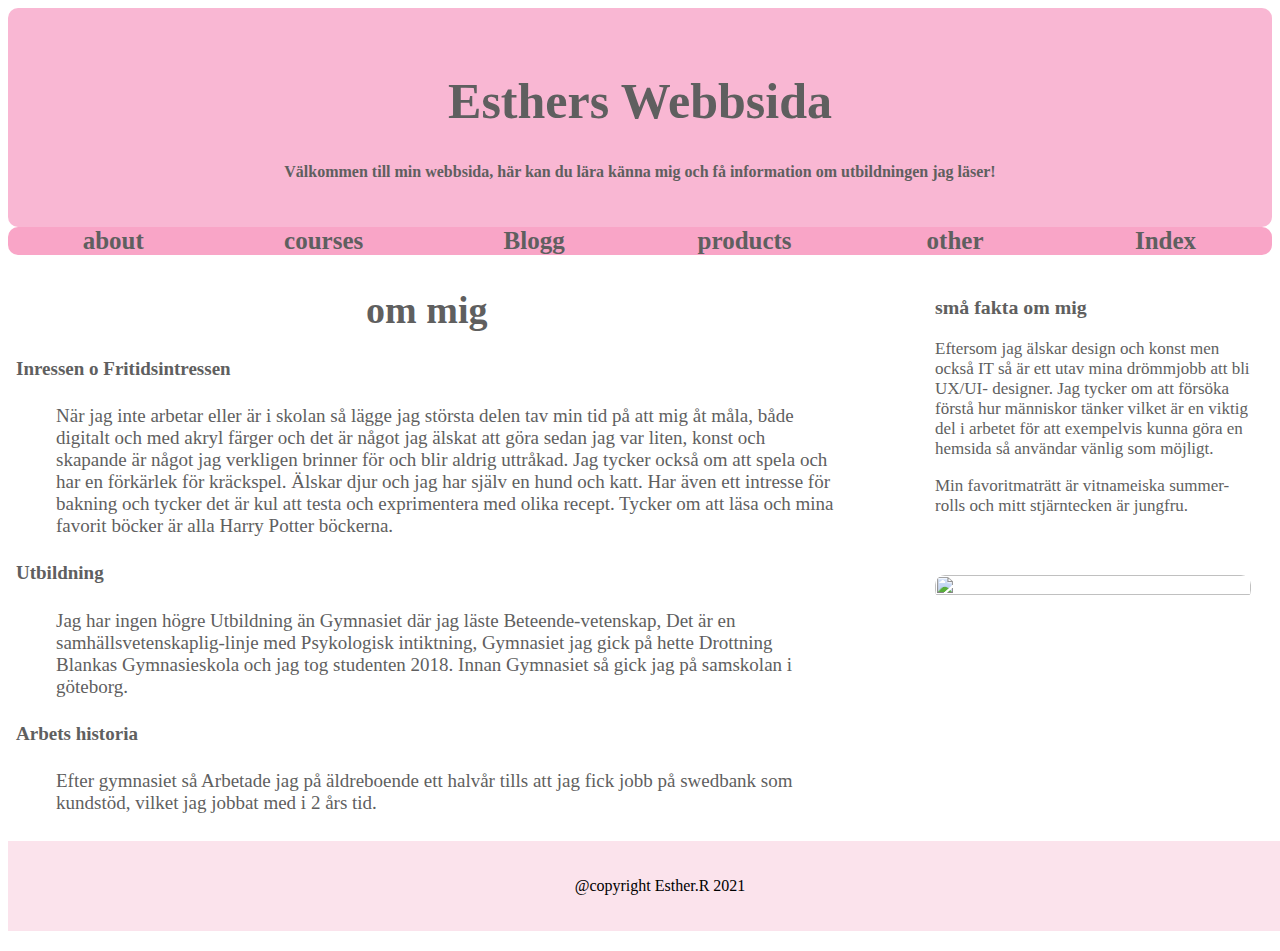
==== about/about.html @ 698a9107 "test" ====
<!DOCTYPE html>
<html lang="en">
<head>
    <meta charset="UTF-8">
    <meta name="viewport" content="width=device-width, initial-scale=1.0">


    <script src="https://use.fontawesome.com/2012cc4524.js"></script>
    <script src="https://kit.fontawesome.com/1ecf6754ff.js" crossorigin="anonymous"></script>
    <title>about</title>
    
<link rel="stylesheet" href="about.css" >   
</head>
<body>
    
    <div class="header">
        <h1 id= header-logo> Esthers Webbsida </h1>
        <p class=p-logo>Välkommen till min webbsida, här kan du lära känna mig och få information om utbildningen jag läser!</p>
      </div>

      <div class="nav">
        <a class="p-logo" a href= "../about/about.html" >about <i class="far fa-address-card"></i> </a>
        <a class="p-logo" a href="../courses/courses.html">courses <i class="fas fa-graduation-cap"></i> </a>
        <a class="p-logo" a href= "../blogg/blog.html" >Blogg <i class="fab fa-blogger-b"></i></a>
        <a class="p-logo" a href= "../products/products.html" >products  <i class="fas fa-shopping-cart"></i></a>
        <a class="p-logo" a href= "../other/other.html" >other <i class="fas fa-palette"></i> </a>
        <a class="p-logo" a href="../index/index.html">Index <i class="fas fa-hand-point-left"></i> </a>
   
      </div>
      <div class= column-big>
          <h1 id=title>om mig</h1>
          
    <dl>
        <dt> <h4>Inressen o Fritidsintressen</h4></dt> 
        <dd> <p>När jag inte arbetar eller är i skolan så lägge jag största delen tav min tid på att mig åt måla, både digitalt och med akryl färger och det är något jag älskat att göra sedan jag var liten, konst och skapande är något jag verkligen brinner för och blir aldrig uttråkad. 
           Jag tycker också om att spela och har en förkärlek för kräckspel. Älskar djur och jag har själv en hund och katt. Har även ett intresse för bakning och tycker det är kul att testa och exprimentera med olika recept. Tycker om att läsa och mina favorit böcker är alla Harry Potter böckerna. 
        </p></dd>
        <dt><h4>Utbildning</h4></dt>
        <dd><p>Jag har ingen högre Utbildning än Gymnasiet där jag läste Beteende-vetenskap, Det är en samhällsvetenskaplig-linje med Psykologisk intiktning, Gymnasiet jag gick på hette Drottning Blankas Gymnasieskola och jag tog studenten 2018. Innan Gymnasiet så gick jag på samskolan i göteborg. 
        </p></dd> 
        <dt><h4>Arbets historia</h4></dt>
        <dd><p>Efter gymnasiet så Arbetade jag på äldreboende ett halvår tills att jag fick jobb på swedbank som kundstöd, vilket jag jobbat med i 2 års tid.</p></dd>
    </dl>
      </div>


<div class= column-small>
    <h3>små fakta om mig</h3>
 <section>
   Eftersom jag älskar design och konst men också IT så är ett utav mina drömmjobb att bli UX/UI- designer. 
   Jag tycker om att försöka förstå hur människor tänker vilket är en viktig del i arbetet för att exempelvis kunna göra en hemsida så användar vänlig som möjligt.
</section>
</p>
 Min favoritmaträtt är vitnameiska summer-rolls och mitt stjärntecken är jungfru. 
 </p> 
</div>

<div class=column-small-picture>
<img src="https://previews.123rf.com/images/worldion/worldion1603/worldion160300051/54929040-art-supplies-for-drawing-sketches-vector-set-with-paints-palette-sketchbook-and-other-materials-.jpg" style="border-radius: 10px;">
    </div>
  
<div class="footer">
  <p>@copyright Esther.R 2021</p>
</div>
</body>
</html>
---- about/about.css ----
body {
background-image:url(https://c4.wallpaperflare.com/wallpaper/649/200/63/digital-art-artwork-abstract-wallpaper-preview.jpg);
background-size:cover;   
background-repeat: no-repeat;
}

.header {
  padding: 30px;
  text-align: center;
  background: rgba(247, 166, 200, 0.808);
  border-radius: 10px;
   }

   #header-logo {
    font-size: 50px;
    font-family: Palatino, URW Palladio L, serif ;
    font-weight: bolder;
    color: rgb(95, 95, 95);
   }

.p-logo {
   color:rgb(95, 95, 95) ;
   font-style: Palatino, URW Palladio L, serif ;
   font-weight: bolder;
    }



.nav {
    
  width: 100%;
  background-color:rgba(247, 144, 186, 0.808); 
  overflow: auto;
   border-radius: 10px;
}

.nav a{

    float:left;
    text-decoration: none;
    font-size: 25px;
    width: 16.65%;
    text-align: center;
    overflow: hidden;
    border-radius: 15px;
    
}


.nav a:hover{
    background-color:violet;
    transition:0.3s;

}


.column-big {
    float: left;
    width: 65%;
    padding: 1px;
    background-color: rgba(255, 255, 255, 0.192);
    border: solid 0.4em rgba(255, 255, 255, 0.664);
    border-radius: 10px;
    color: rgb(95, 95, 95);
    font-size: 19px;
    
  }

.column-small {
    float: right;
    width: 25%;
    padding: 15px;
    background-color: rgba(255, 255, 255, 0.192);
    border: solid 0.4em rgba(255, 255, 255, 0.664);
    border-radius: 10px;
    color: rgb(95, 95, 95);
    font-size: 17px;
  }

  .column-small-picture {
    float: right;
    width: 25%;
    margin: 15px;
    background-color: rgba(255, 255, 255, 0.192);
    border: solid 0.4em rgba(255, 255, 255, 0.664);
    border-radius: 10px;
    color: rgb(95, 95, 95);
    font-size: 17px;
  }

  


  #title
  {
      text-align: center;
      font-family: Palatino, URW Palladio L, serif;
  }

  .center 
  {
      margin-left: auto;
      margin-right: auto;

  }
 
  img {
    width: 100%;
    height: 100%;
    object-fit: cover;
    padding: 0px;
    margin: 0px;
    
  }

  .footer {
  padding: 20px;
  text-align: center;
  background-color: #f3a8c552;
  margin-bottom: 20px;
  width: 100%;
  position:relative;
  clear: both;
  }
  
 @media screen and (max-width:760px) {
 .column-big{width:45%; overflow: hidden;
}
  .column-small{width:45%; overflow: hidden;
}
 .column-small-picture{width:45%; overflow: hidden;
}

}

@media screen and (max-width:620px) {
  .column-big{width:95%; overflow: hidden;
 }
   .column-small{width:45%; 
 }
  .column-small-picture{width:35%; float: left;}
 }
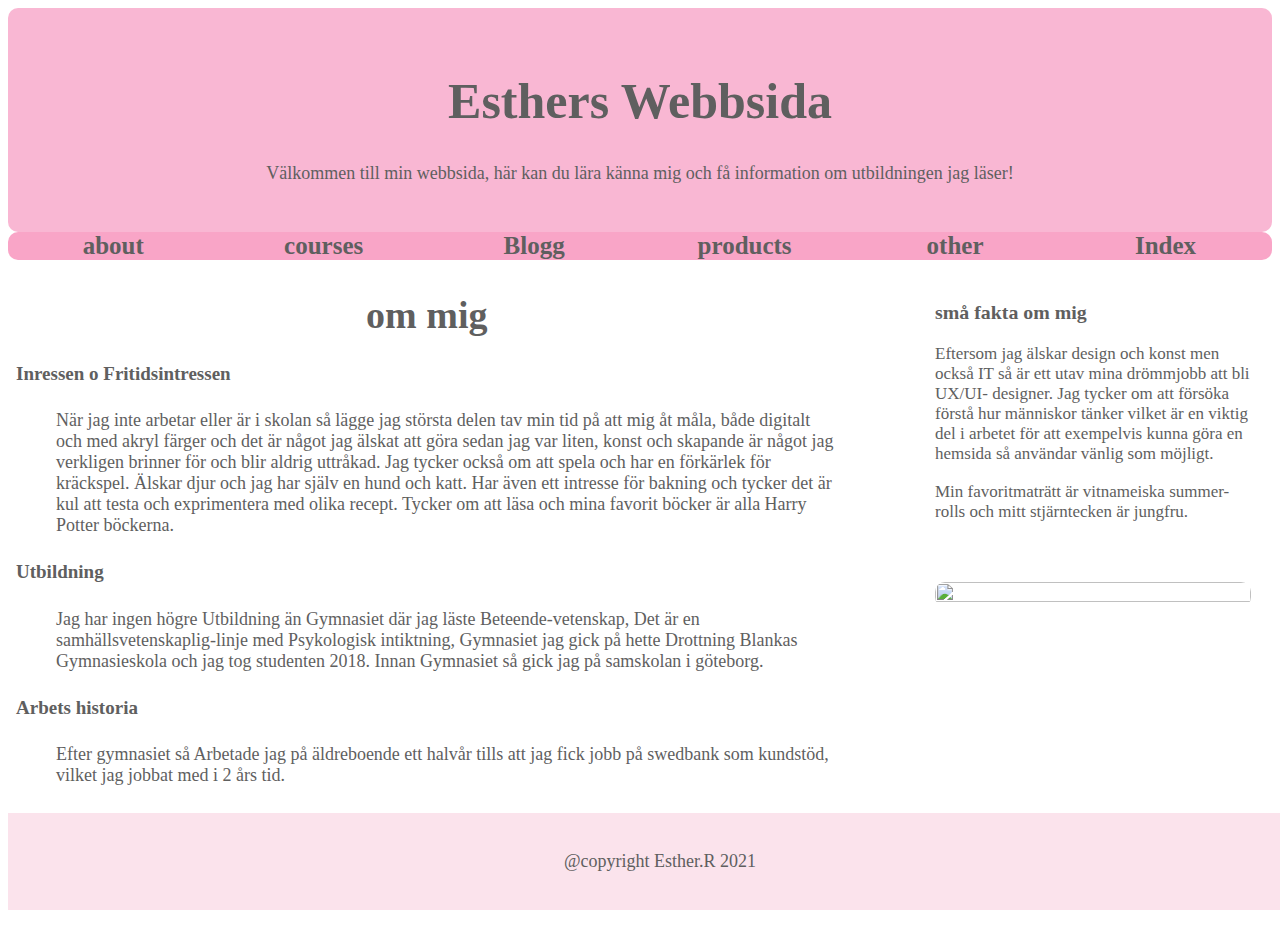
==== commit 48dded9f: "test" ====
--- a/about/about.html
+++ b/about/about.html
@@ -1,8 +1,8 @@
 <!DOCTYPE html>
 <html lang="en">
 <head>
-    <meta charset="UTF-8">
-    <meta name="viewport" content="width=device-width, initial-scale=1.0">
+   <meta charset="UTF-8">
+   <meta name="viewport" content="width=device-width, initial-scale=1.0">
 
 
     <script src="https://use.fontawesome.com/2012cc4524.js"></script>
@@ -13,35 +13,35 @@
 </head>
 <body>
     
-    <div class="header">
-        <h1 id= header-logo> Esthers Webbsida </h1>
-        <p class=p-logo>Välkommen till min webbsida, här kan du lära känna mig och få information om utbildningen jag läser!</p>
+ <div class="header">
+   <h1 id= header-logo> Esthers Webbsida </h1>
+   <p>Välkommen till min webbsida, här kan du lära känna mig och få information om utbildningen jag läser!</p>
       </div>
-
-      <div class="nav">
-        <a class="p-logo" a href= "../about/about.html" >about <i class="far fa-address-card"></i> </a>
-        <a class="p-logo" a href="../courses/courses.html">courses <i class="fas fa-graduation-cap"></i> </a>
-        <a class="p-logo" a href= "../blogg/blog.html" >Blogg <i class="fab fa-blogger-b"></i></a>
-        <a class="p-logo" a href= "../products/products.html" >products  <i class="fas fa-shopping-cart"></i></a>
-        <a class="p-logo" a href= "../other/other.html" >other <i class="fas fa-palette"></i> </a>
-        <a class="p-logo" a href="../index/index.html">Index <i class="fas fa-hand-point-left"></i> </a>
+ <div class="nav">
+  <a a href= "../about/about.html" >about <i class="far fa-address-card"></i> </a>
+  <a a href="../courses/courses.html">courses <i class="fas fa-graduation-cap"></i> </a>
+  <a a href= "../blogg/blog.html" >Blogg <i class="fab fa-blogger-b"></i></a>
+  <a a href= "../products/products.html" >products  <i class="fas fa-shopping-cart"></i></a>
+  <a a href= "../other/other.html" >other <i class="fas fa-palette"></i> </a>
+  <a a href="../index/index.html">Index <i class="fas fa-hand-point-left"></i> </a>
    
-      </div>
-      <div class= column-big>
-          <h1 id=title>om mig</h1>
-          
-    <dl>
-        <dt> <h4>Inressen o Fritidsintressen</h4></dt> 
-        <dd> <p>När jag inte arbetar eller är i skolan så lägge jag största delen tav min tid på att mig åt måla, både digitalt och med akryl färger och det är något jag älskat att göra sedan jag var liten, konst och skapande är något jag verkligen brinner för och blir aldrig uttråkad. 
-           Jag tycker också om att spela och har en förkärlek för kräckspel. Älskar djur och jag har själv en hund och katt. Har även ett intresse för bakning och tycker det är kul att testa och exprimentera med olika recept. Tycker om att läsa och mina favorit böcker är alla Harry Potter böckerna. 
-        </p></dd>
-        <dt><h4>Utbildning</h4></dt>
-        <dd><p>Jag har ingen högre Utbildning än Gymnasiet där jag läste Beteende-vetenskap, Det är en samhällsvetenskaplig-linje med Psykologisk intiktning, Gymnasiet jag gick på hette Drottning Blankas Gymnasieskola och jag tog studenten 2018. Innan Gymnasiet så gick jag på samskolan i göteborg. 
-        </p></dd> 
-        <dt><h4>Arbets historia</h4></dt>
-        <dd><p>Efter gymnasiet så Arbetade jag på äldreboende ett halvår tills att jag fick jobb på swedbank som kundstöd, vilket jag jobbat med i 2 års tid.</p></dd>
-    </dl>
-      </div>
+</div>
+<div class= column-big>
+  <h1 id=title>om mig</h1>
+    <p>   
+  <dl>
+  <dt> <h4>Inressen o Fritidsintressen</h4></dt> 
+  <dd> <p>När jag inte arbetar eller är i skolan så lägge jag största delen tav min tid på att mig åt måla, både digitalt och med akryl färger och det är något jag älskat att göra sedan jag var liten, konst och skapande är något jag verkligen brinner för och blir aldrig uttråkad. 
+   Jag tycker också om att spela och har en förkärlek för kräckspel. Älskar djur och jag har själv en hund och katt. Har även ett intresse för bakning och tycker det är kul att testa och exprimentera med olika recept. Tycker om att läsa och mina favorit böcker är alla Harry Potter böckerna. 
+  </p></dd>
+  <dt><h4>Utbildning</h4></dt>
+  <dd><p>Jag har ingen högre Utbildning än Gymnasiet där jag läste Beteende-vetenskap, Det är en samhällsvetenskaplig-linje med Psykologisk intiktning, Gymnasiet jag gick på hette Drottning Blankas Gymnasieskola och jag tog studenten 2018. Innan Gymnasiet så gick jag på samskolan i göteborg. 
+  </p></dd> 
+  <dt><h4>Arbets historia</h4></dt>
+  <dd><p>Efter gymnasiet så Arbetade jag på äldreboende ett halvår tills att jag fick jobb på swedbank som kundstöd, vilket jag jobbat med i 2 års tid.</p></dd>
+   </dl>
+    </p>
+ </div>
 
 
 <div class= column-small>
--- a/about/about.css
+++ b/about/about.css
@@ -22,7 +22,20 @@
    color:rgb(95, 95, 95) ;
    font-style: Palatino, URW Palladio L, serif ;
    font-weight: bolder;
-    }
+}
+
+p {
+  color:rgb(95, 95, 95) ;
+  font-style: Palatino, URW Palladio L, serif ;
+  font-size: 18px;
+  text-decoration: none;
+}
+        
+h1,h2,h3{
+  color:rgb(95, 95, 95) ;
+  font-style: Palatino, URW Palladio L, serif ;
+  font-weight: bolder;
+}   
 
 
 
@@ -31,61 +44,64 @@
   width: 100%;
   background-color:rgba(247, 144, 186, 0.808); 
   overflow: auto;
-   border-radius: 10px;
+  border-radius: 10px;
 }
 
 .nav a{
 
-    float:left;
-    text-decoration: none;
-    font-size: 25px;
-    width: 16.65%;
-    text-align: center;
-    overflow: hidden;
-    border-radius: 15px;
+  float:left;
+  text-decoration: none;
+  font-size: 25px;
+  width: 16.65%;
+  text-align: center;
+  overflow: hidden;
+  border-radius: 15px;
+  color:rgb(95, 95, 95) ;
+  font-style: Palatino, URW Palladio L, serif ;
+  font-weight: bolder;
     
 }
 
 
 .nav a:hover{
-    background-color:violet;
-    transition:0.3s;
+  background-color:violet;
+  transition:0.3s;
 
 }
 
 
 .column-big {
-    float: left;
-    width: 65%;
-    padding: 1px;
-    background-color: rgba(255, 255, 255, 0.192);
-    border: solid 0.4em rgba(255, 255, 255, 0.664);
-    border-radius: 10px;
-    color: rgb(95, 95, 95);
-    font-size: 19px;
+  float: left;
+  width: 65%;
+  padding: 1px;
+  background-color: rgba(255, 255, 255, 0.192);
+  border: solid 0.4em rgba(255, 255, 255, 0.664);
+  border-radius: 10px;
+  color: rgb(95, 95, 95);
+  font-size: 19px;
     
   }
 
 .column-small {
-    float: right;
-    width: 25%;
-    padding: 15px;
-    background-color: rgba(255, 255, 255, 0.192);
-    border: solid 0.4em rgba(255, 255, 255, 0.664);
-    border-radius: 10px;
-    color: rgb(95, 95, 95);
-    font-size: 17px;
+  float: right;
+  width: 25%;
+  padding: 15px;
+  background-color: rgba(255, 255, 255, 0.192);
+  border: solid 0.4em rgba(255, 255, 255, 0.664);
+  border-radius: 10px;
+  color: rgb(95, 95, 95);
+  font-size: 17px;
   }
 
   .column-small-picture {
-    float: right;
-    width: 25%;
-    margin: 15px;
-    background-color: rgba(255, 255, 255, 0.192);
-    border: solid 0.4em rgba(255, 255, 255, 0.664);
-    border-radius: 10px;
-    color: rgb(95, 95, 95);
-    font-size: 17px;
+  float: right;
+  width: 25%;
+  margin: 15px;
+  background-color: rgba(255, 255, 255, 0.192);
+  border: solid 0.4em rgba(255, 255, 255, 0.664);
+  border-radius: 10px;
+  color: rgb(95, 95, 95);
+  font-size: 17px;
   }
 
   
@@ -93,23 +109,23 @@
 
   #title
   {
-      text-align: center;
-      font-family: Palatino, URW Palladio L, serif;
+    text-align: center;
+    font-family: Palatino, URW Palladio L, serif;
   }
 
   .center 
   {
-      margin-left: auto;
-      margin-right: auto;
+    margin-left: auto;
+    margin-right: auto;
 
   }
  
   img {
-    width: 100%;
-    height: 100%;
-    object-fit: cover;
-    padding: 0px;
-    margin: 0px;
+  width: 100%;
+  height: 100%;
+  object-fit: cover;
+  padding: 0px;
+  margin: 0px;
     
   }
 
